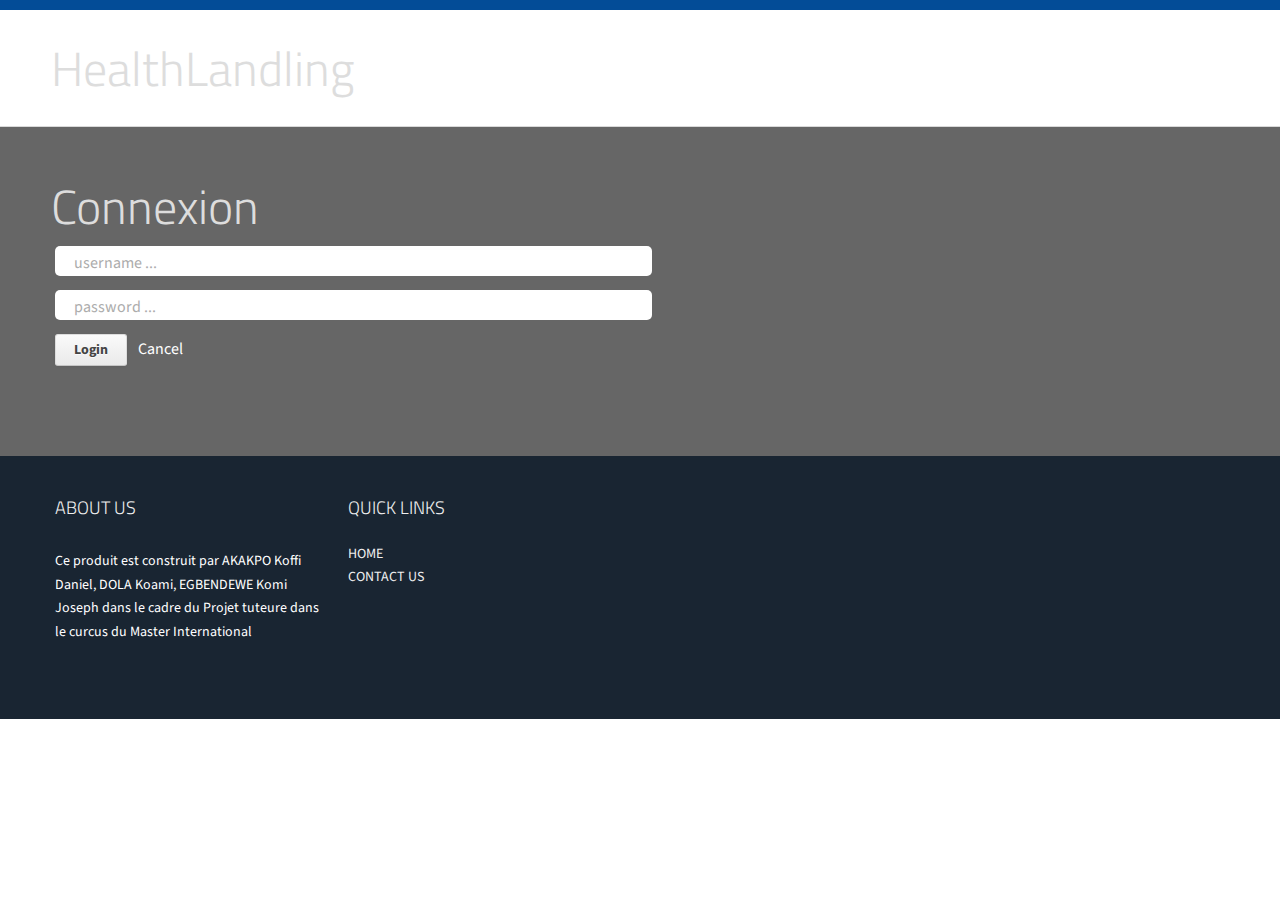
==== login.html @ 7aaaeac0 "First commit of the project web client" ====
<!doctype html>
<html lang="en-US">
<head>
  <meta charset="utf-8">
  <meta http-equiv="Content-Type" content="text/html">
  
  <meta name="author" content="Jake Rocheleau">
  <meta name="viewport" content="width=device-width, initial-scale=1, maximum-scale=1, user-scalable=no">
  <meta content="" name="description">
  <meta name="keywords" content="Mobile, android" />
  <title>Welcome To Healthlandling</title>
  <link rel="shortcut icon" type="image/x-icon" href="favicon.ico">
  <link rel="stylesheet" type="text/css" href="assets/css/owl.carousel.css" media="screen">
  <link href="https://fonts.googleapis.com/css?family=Abel%7CSource+Sans+Pro:400,700%7CTitillium+Web:300,400,600,700" rel="stylesheet">
  <link rel="stylesheet" type="text/css" href="assets/css/global.css" media="screen">
  <link rel="stylesheet" type="text/css" href="assets/css/style.css" media="screen">
  <link rel="stylesheet" type="text/css" href="assets/css/responsive.css" media="screen">
    <!--[if lt IE 9]>
    <link rel="stylesheet" type="text/css" href="assets/css/ie8.css" media="screen">
    <![endif]-->

  <script type="text/javascript" src="js/jquery-1.10.2.min.js"></script>
</head>
<body>
     <!--Page Wrapper Start-->
    <div id="wrapper" class="inner-page">
      <!--Header Section Start-->
      <header id="header" >
        <div class="container clearfix">
          <div class="nav-wrap clearfix">
            <h2  >HealthLandling</h2>
            <a href="index.html" class="menu-btn" href="javascript:void(0)"> <i> </i> <i> </i> <i> </i> </a>

          </div>
        </div>
      </header>
      <!--Header Section End-->

      <!--Content Area Start-->
      <div id="Content" style="background-color:rgba(0,0,0,0.6);">
        <!--import Section End-->

        <!--Cloud Section Start-->
        <section class="cloud-wrap">
          <!--container Section Start-->
          <div class="container clearfix">
            <div id="ghapidata" class="clearfix"></div>
            <div class="view-data-block">
              <div id="w">
                <h1>Connexion</h1>
              
                <input type="text" name="ghusername" id="ghusername" class="fieldtype" placeholder="username ...">
                <input type="password" name="ghuserpassword" id="ghuserpassword" class="fieldtype" placeholder="password ...">
                <a href="#" class="ghsubmitbtn " id="ghsubmitbtn">Login</a>
                <a href="index.html" style="margin-left: 10px; font-size: 16px; color:#fff;" >Cancel</a>
                
               
              </div>
            </div>
          </div>

          <!--container Section End-->
        </section>
      </div>
      <!--Content Area End-->

      <!--Footer Section Start-->
      <footer id="footer">

        <div class="primary-footer ">
          <!--container Section Start-->
          <div class="container clearfix">
            <nav>
              <h4>About Us</h4>
              <p id="aboutus">
                Ce produit est construit par AKAKPO Koffi Daniel, DOLA Koami, EGBENDEWE Komi Joseph
                dans le cadre du Projet tuteure dans le curcus du Master International

              </p>
            </nav>

            <nav>
              <h4>Quick Links</h4>
              <ul class="quick-link">
                <li>
                  <a href="index.html">Home</a>
                </li>

                <li>
                  <a href="javascript:void(0)" data-id="#contact">Contact Us</a>
                </li>
              </ul>
            </nav>

            
            <div class="social-wrap">
              <!-- <h4>Connect with Us</h4>
              <ul class="social-icon clearfix">
                <li>
                  <a href="#" class="icon-social-one" ></a>
                </li>
                <li>
                  <a href="#" class="icon-social-two" ></a>
                </li>
                <li>
                  <a href="#" class="icon-social-three" ></a>
                </li>
                <li>
                  <a href="#" class="icon-social-four" ></a>
                </li>
              </ul> -->
            </div>

          </div>
          <!--container Section End-->
        </div>
        

      </footer>
      <!--Footer Section End-->

    </div>

<script type="text/javascript">

  $(function(){
    $('#ghsubmitbtn').on('click', function(e){
      e.preventDefault();
      $('#ghapidata').html('<div id="loader"><img src="css/loader.gif" alt="loading..."></div>');
      
      var username = $('#ghusername').val();
      //var requri   = 'http://192.168.1.32:9000/v1/users/login';
      var requri   = 'http://localhost:9000/v1/users/login';

      var requestData = {
        credentials:{
          name: $('#ghusername').val(),
          password: $('#ghuserpassword').val()
        }
      };
      requestJSON(requri, requestData, function(json) {
        if(json.message == "Not Found") {
          $('#ghapidata').html("<h2>No User Info Found</h2>");
        }
        
        else {
          // else we have a user and we display their info
          console.log(json);
          var user_id   = json.user_id;
          var token   = json.token;
            
          if(token !== null || token !== undefined){
            persist("token", token); 
            var newuri   = "http://localhost:9000/v1/users/" + token.user_id;
            requestUserJSON(newuri, function(userjson){
                if(json.message == "Not Found") {
                  $('#ghapidata').html("<h2>No User Info Found</h2>");
                }
                console.log(userjson);
                var user = userjson;
                persist("user", user);
                if(user.type === "patient"){
                  location.replace("patients.html");
                } else if(user.type === "medecin"){
                  location.replace("medecins.html");
                }
                
            });
          } else{
            $('#ghapidata').html("<h2>No User Info Found</h2>");
          }
        } // end else statement
      }); // end requestJSON Ajax call
    });
  }); // end click event handler

  function requestUserJSON(url, callback) {

    $.ajaxSetup({
      headers: {
        'Content-Type': "application/json"
        }
    });
    
    $.ajax({
      url: url,
      complete: function(xhr) {
        callback.call(null, xhr.responseJSON);
      }
    });
  };

  function requestJSON(url, reqData, callback) {

    $.ajaxSetup({
      headers: {
        'Content-Type': "application/json"
        }
    });
    
      $.ajax({
        type: "POST",
        url: url,
        data: JSON.stringify(reqData),
        complete: function(xhr) {
          callback.call(null, xhr.responseJSON);
        }
      });
  };

  function persist(key, item) {
    localStorage.setItem(key, item);
  };

  function get(key) {
    return localStorage.getItem(key);
  };
</script>
</body>
</html>
---- assets/css/global.css ----
/*
 Table Of Contents
 1.) Eric Meyer's Reset
 2.) Global Typography
 2.0.1) Font Face
 2.0.2) Global Headings
 2.0.3) Form Elements
 2.0.4) List styles
 2.0.5) General Text Formatting
 2.0.6) Link elements
 2.0.7) Table Elements
 2.0.8) Button Styles
 2.0.9) Sprite Icons

 3.) Site Wide Content
 4.) Header Style
 5.) Footer Style
 ===============================================*/
/*
 1.) Eric Meyer's Reset
 ----------------------------------------*/
/**
 * Eric Meyer's Reset CSS v2.0 (http://meyerweb.com/eric/tools/css/reset/)
 * http://cssreset.com
 */
html, body, div, span, applet, object, iframe, h1, h2, h3, h4, h5, h6, p, blockquote, pre, a, abbr, acronym, address, big, cite, code, del, dfn, em, img, ins, kbd, q, s, samp, small, strike, strong, sub, sup, tt, var, b, u, i, center, dl, dt, dd, ol, ul, li, fieldset, form, label, legend, table, caption, tbody, tfoot, thead, tr, th, td, article, aside, canvas, details, embed, figure, figcaption, footer, header, hgroup, menu, nav, output, ruby, section, summary, time, mark, audio, video {
	margin: 0;
	padding: 0;
	border: 0;
	font-size: 100%;
	font: inherit;
	vertical-align: baseline;
}
/* HTML5 display-role reset for older browsers */
article, aside, details, figcaption, figure, footer, header, hgroup, menu, nav, section {
	display: block;
}
body {
	line-height: 1;
}
ol, ul, li {
	list-style: none;
}
blockquote, q {
	quotes: none;
}
blockquote:before, blockquote:after, q:before, q:after {
	content: '';
	content: none;
}
table {
	border-collapse: collapse;
	border-spacing: 0;
}
/*
 1.) Global Typography
 ----------------------------------------*/
*, :before, :after {
	box-sizing: border-box;
	-moz-box-sizing: border-box;
	-webkit-box-sizing: border-box;
}
html {
	-ms-text-size-adjust: 100%;
	-webkit-text-size-adjust: 100%;
	font-size: 100%;
}
body {
	font-size: 62.5%;
	font-family: 'Source Sans Pro', sans-serif;
	line-height: 1;
	font-weight: 400;
	color: #fff;
}
html {
	font-size: 10px;
}
/*
 2.0.1) Font Face
 -----------------------------*/
@font-face {
	font-family: 'abelregular';
	src: url('abel-regular-webfont.woff2') format('woff2'), url('abel-regular-webfont.woff') format('woff');
	font-weight: normal;
	font-style: normal;
}
@font-face {
	font-family: 'source_sans_probold';
	src: url('source-sans-pro.bold-webfont.woff2') format('woff2'), url('source-sans-pro.bold-webfont.woff') format('woff');
	font-weight: normal;
	font-style: normal;
}
@font-face {
	font-family: 'source_sans_proregular';
	src: url('source-sans-pro.regular-webfont.woff2') format('woff2'), url('source-sans-pro.regular-webfont.woff') format('woff');
	font-weight: normal;
	font-style: normal;
}
@font-face {
	font-family: 'titillium_webbold';
	src: url('titillium-web.bold-webfont.woff2') format('woff2'), url('titillium-web.bold-webfont.woff') format('woff');
	font-weight: normal;
	font-style: normal;
}
@font-face {
	font-family: 'titillium_weblight';
	src: url('titillium-web.light-webfont.woff2') format('woff2'), url('titillium-web.light-webfont.woff') format('woff');
	font-weight: normal;
	font-style: normal;
}
@font-face {
	font-family: 'titillium_websemibold';
	src: url('titillium-web.semibold-webfont.woff2') format('woff2'), url('titillium-web.semibold-webfont.woff') format('woff');
	font-weight: normal;
	font-style: normal;
}

/*
 2.0.2) Global Headings
 -----------------------------*/
h1, h2, h3, h4, h5, h6 {
	font-weight: normal;
	color: #161e21;
}
h1 {
	font-size: 4.8rem;
	color: #ddd;
	line-height: 1.23;
	margin-bottom: 10px;
	font-family: 'Titillium Web', sans-serif;
	font-weight: 300;
	margin-left: -4px;
}
h2 {
	font-size: 4.8rem;
	color: #ddd;
	line-height: 1.23;
	margin-bottom: 10px;
	font-family: 'Titillium Web', sans-serif;
	font-weight: 300;
	margin-left: -4px;
}
h3 {
	font-size: 2.4rem;
	color:#ddd;
	font-family: 'Titillium Web', sans-serif;
	font-weight: 700;
}
h4 {
	font-size: 1.8rem;
	font-family: 'Titillium Web', sans-serif;
	font-weight: 700;
	color:#ddd;
	line-height: 1.6;
}
h5 {

}
h6 {

}
img {
	height: auto;
	max-width: 100%;
	width: auto;
}
::-webkit-input-placeholder {
	color: #acacac;
	opacity: 1;
	font-size: 1.6rem;
	font-family: 'Source Sans Pro', sans-serif;
}
:-moz-placeholder {/* Firefox 18- */
	color: #acacac;
	opacity: 1;
	font-size: 1.6rem;
	font-family: 'Source Sans Pro', sans-serif;
}
::-moz-placeholder {/* Firefox 19+ */
	color: #acacac;
	opacity: 1;
	font-size: 1.6rem;
	font-family: 'Source Sans Pro', sans-serif;
}
:-ms-input-placeholder {
	color: #acacac;
	opacity: 1;
	font-size: 1.6rem;
	font-family: 'Source Sans Pro', sans-serif;
}

/*
 2.0.3) Form Elements
 -----------------------------*/
select, textarea {
	margin: 0;
	padding: 0;
	font-size: 100%;
	color: inherit;
	background: #fff;
	border: 1px solid #ccc;
}
input {
	line-height: normal;
}
input[type="text"], input[type="email"], input[type="password"], input[type="radio"] select {
	font-size: 1.6rem;
	color: #acacac;
	border: none;
	padding: 16px 10px 12px 19px;
	width: 100%;
	font-weight: 400;
	height: 30px;
	font-family: 'Source Sans Pro', sans-serif;
	margin-bottom: 14px;
	border-radius:5px;
}
textarea{
	width: 668px;
	height: 202px;
	padding: 17px;
	color:#acacac;
	font-family: 'Source Sans Pro', sans-serif;
	font-size: 1.6rem;
	border:none;
	resize: none;
	
}
select {
	padding-bottom: 10px;
}
input:focus, select:focus, textarea:focus, button:focus {
	outline: 0;
}
input[type="checkbox"], input[type="radio"] {
	padding: 0;
	border: none;
}
button, input[type="button"], input[type="reset"], input[type="submit"], input[type="file"] {
	-webkit-appearance: none;
	cursor: pointer;
	line-height: normal;
	overflow: visible;
	border: none;
	box-shadow:none;
}
button[disabled], input[disabled] {
	cursor: default;
	color: #999;
	border-color: #ccc;
}
button::-moz-focus-inner, input::-moz-focus-inner {
	padding: 0;
	border: 0;
}
/*
 2.0.4) List Styles
 ---------------------------------*/
ul, ol, dl {
	font-size: 100%;
	line-height: 1.5;
}
li, dt {
	line-height: 1.5em;
}
dl {
	margin: 0 0 1em 0;
}
dd {
	margin: 0 0 1em 0.8em;
}
ul {
	list-style-type: disc;
	margin: 0 0 0 0;
}
ol {
	list-style-type: decimal;
	margin: 0 0 1em 0;
}
ul ul, ol ul {
	list-style-type: circle;
	margin-top: 0;
}
ol ol {
	list-style-type: lower-latin;
	margin-top: 0;
}
address{
	font-size: 1.6rem;
	color:#363636;
	line-height: 1.5;
	margin-bottom: 20px;
}
/*
 2.0.5) General Text Formatting
 -----------------------------------*/
p {
	line-height: 1.7;
	margin-bottom: 30px;
	font-size: 1.8rem;
	color:#fff;
}
blockquote, cite, q, var, dfn {
	font-style: italic;
}
blockquote {
	background: transparent;
	color: #666666;
}
pre, code, kbd, tt, samp, var {
	font-size: 100%;
}
pre {
	font-size: 100%;
	line-height: 1.5;
	margin: 0 0 1.5em 0;
	white-space: pre;
	white-space: pre-wrap;
	word-wrap: break-word;
}
pre, code {
	color: #880000;
}
kbd, samp, var {
	color: #666666;
	font-weight: bold;
}
acronym, abbr {
	border-bottom: 1px #aaa dotted;
	font-variant: small-caps;
	cursor: help;
}
sub, sup {
	font-size: 75%;
	line-height: 0;
	position: relative;
	vertical-align: baseline;
}
sup {
	top: -0.5em;
}
sub {
	bottom: -0.25em;
}
/*
 2.0.6) Link style
 -------------------------*/
a {
	text-decoration: none;
}
a:hover, a:focus {
	text-decoration: none;
	outline: none;
}
a:active {
	outline: none;
}
/* 2.0.7) Button Styles
 -------------------------*/
.btn {
	font-size: 1.6rem;
	color: #fffefe;
	font-weight: 700;
	padding: 14px 0px;
	display: block;
	background: #52b038;
	border-radius: 5px;
	height: 39px;
	min-width: 99px;
	text-align: center;
	-webkit-transition: 0.3s ease;
	-moz-transition: 0.3s ease ;
	-ms-transition: 0.3s ease ;
	-o-transition: 0.3s ease ;
	transition: 0.3s ease ;
}
.btn.active,.btn:hover {
	background: #fffefe;
	color: #52b038;
}
.white-btn {
	background: transparent;
	border: 1px solid #fff;
	-webkit-transition: 0.3s ease;
	-moz-transition: 0.3s ease ;
	-ms-transition: 0.3s ease ;
	-o-transition: 0.3s ease ;
	transition: 0.3s ease ;
}

.blue-btn {
	background: transparent;
	border: 1px solid #ddd;
	-webkit-transition: 0.3s ease;
	-moz-transition: 0.3s ease ;
	-ms-transition: 0.3s ease ;
	-o-transition: 0.3s ease ;
	transition: 0.3s ease ;
}

.white-btn:hover,.white-btn.active{
	background: #fff;
	color: #707070;
}
/*
 2.0.8) Sprite Icons
 -------------------------*/
.owl-prev:after,.owl-next:after,.check,.icon-one,.icon-two,.icon-three,.round-icon,.locator,.tel-icon,.mail-box,.icon-social-one,.icon-social-two,.icon-social-three,.icon-social-four,.round-icon-02{
	background-image: url(../images/sprite.png);
	background-position: 0px 0px;
	background-repeat: no-repeat;
	display: inline-block;
	height: 11px;
	width: 8px;
	border: none;
}
/* Containers
 ----------------------------------------------------------------------------------------------------*/
.container {
	margin-left: auto;
	margin-right: auto;
	max-width: 1170px;
	width: 100%;
}

/* `Clear Floated Elements
 ----------------------------------------------------------------------------------------------------*/

/* http://sonspring.com/journal/clearing-floats */

.clear {
	clear: both;
	display: block;
	overflow: hidden;
	visibility: hidden;
	width: 0;
	height: 0;
}
/* http://www.yuiblog.com/blog/2010/09/27/clearfix-reloaded-overflowhidden-demystified */
.clearfix:before, .clearfix:after {
	content: '\0020';
	display: block;
	overflow: hidden;
	visibility: hidden;
	width: 0;
	height: 0;
}
.clearfix:after {
	clear: both;
}
/*
 The following zoom:1 rule is specifically for IE6 + IE7.
 Move to separate stylesheet if invalid CSS is a problem.
 */
/*
 3.) Site Wide Content
 ------------------------------*/
.relative {
	position: relative;
}
.text-center {
	text-align: center;
}
.dis-blk {
	display: block;
}
.divider{
	width: 100px;
	display: block;
	background: #fff;
	height: 2px;
}


/*
 4.) Header Styles
 ------------------------------*/
#header {
	padding: 39px 0px;
	position: absolute;
	top: 0;
	left: 0;
	right: 0;
	width: 100%;
	z-index: 999;
}
.nav-wrap {
	float: left;
}
.btn-wrap {
	float: right;
}
.logo {
	float: left;
}
.navigation {
	float: right;
	margin: 36px 0 10px 31px;
}
.navigation li {
	float: left;
	margin-right: 25px;
}
.navigation li a {
	font-size: 1.6rem;
	color: #fff;
	font-weight: 700;
}
.btn-wrap ul li {
	float: left;
	margin-left: 19px;
}
.btn-wrap {
	margin: 20px 0;
}
.menu-btn{
	display: none;	
}
/*
 5.) Footer Styles
 ------------------------------*/
.primary-footer{
	padding: 38px 0 44px;
	background: #192532;
}
.primary-footer h4{
	font-weight: 300;
	text-transform:uppercase;
	margin-bottom: 27px;
	color:#eeeeee;
}
.primary-footer  li a{
	font-size: 1.4rem;
	color: #eeeeee;	
}
.primary-footer li{
	margin-bottom: 12px;
}
.primary-footer li span{
	font-weight: 700;
}
.primary-footer nav{
	width:25%;
}
.primary-footer  li a span{
	font-weight: 700;
}
.secondary-footer span{
	font-size: 1.4rem;
	color: #eee;
	font-weight: 700;
}
.primary-footer nav{
	float:left;
}
.primary-footer .contact-head{
	margin-bottom: 22px;
}
.primary-footer address{
	line-height: 1.65;
	margin-bottom: 7px;
}
.primary-footer address{
	font-size: 1.4rem;
	color:#eee;
}
.primary-footer .tel-num,.primary-footer  .email{
	font-size: 1.4rem;
	color:#eee;
	margin-bottom: 9px;
}
.primary-footer .quick-link li a{
	text-transform:uppercase;
}
.icon-social-one{
	background-position: 0 -82px;
	width: 40px;
	height: 40px;
}
.icon-social-two{
	background-position: -51px -84px;
	width: 40px;
	height: 40px;
}
.icon-social-three{
	background-position: -101px -86px;
	width: 40px;
	height: 40px;
}
.icon-social-four{
	background-position: -150px -87px;
	width: 40px;
	height: 40px;
}
.social-wrap{
	float:right;
	width: 25%;
}

.partner-wrap{
	float:right;
	width: 25%;
}
.primary-footer .social-wrap h4{
	margin-bottom: 20px;
}
.social-icon li{
	float:left;
	margin-right: 10px;
}
.secondary-footer{
	padding: 17px 0;
	background: #000000;
}

div#partnerssect ul.partners li{
	display : inline;
	margin: 10px;
}

div#partnerssect {
	padding: 20px;
	margin: 0 auto;
	text-align: center;
}

div#partnerssect h2{
	color: #2aa5dd;
	font-size: 28px;
	font-weight: 500;
}
---- assets/css/style.css ----
/*
 Table Of Contents

 1.) Homepage
 2.) Innerpage

 ===============================================*/

/*
 1.) Homepage
 ----------------------------------------*/

/*========banner css========*/
.banner{
	position: relative;
	background: url(../images/banner-img.jpg) no-repeat;
	-webkit-background-size: cover;
	background-size: cover;
	background-position: center top;
	height: 100vh;
	/*height: 751px;*/
}
.banner-info {
	padding: 350px 0 162px;
	max-width: 464px;
}
.banner-info h1{
	font-weight: 600;
	text-shadow:2px 2px 5px rgba(0,0,0,0.4);
}
.banner-info i{
	margin-bottom: 33px;
}
.banner-info .btn{
	max-width: 161px;
	height: 49px;
	padding: 16px 0px;
	font-size: 1.8rem;
}
.down-arrow{
	position: absolute;
	bottom: 10px;
	left: 0;
	right: 0;
	width: 40px;
	margin: 0 auto;
}

/* input field */
.fieldtype {
  display: block;
  padding: 5px 8px;
  font-size: 1.4em;
  color: #666;
  width: 550px;
  margin-bottom: 15px;
}

.ghsubmitbtn {
  display: inline-block;
  padding: 8px 18px;
  font-size: 14px;
  font-weight: bold;
  color: #444;
  text-decoration: none;
  text-shadow: 0 1px 0 rgba(255,255,255,0.8);
  background-color: #eaeaea;
  background-image: -webkit-linear-gradient(#fafafa, #eaeaea);
  background-image: -moz-linear-gradient(#fafafa, #eaeaea);
  background-image: -ms-linear-gradient(top, #fafafa, #eaeaea);
  background-image: -o-linear-gradient(top, #fafafa, #eaeaea);
  background-image: linear-gradient(#fafafa, #eaeaea);
  border-radius: 3px;
  border: 1px solid #ddd;
  border-bottom-color: #c5c5c5;
  -webkit-box-shadow: 0 1px 3px rgba(0,0,0,0.05);
  -moz-box-shadow: 0 1px 3px rgba(0,0,0,0.05);
  box-shadow: 0 1px 3px rgba(0,0,0,0.05);
}

.ghsubmitbtn:hover {
  background-color: #dadada;
  background-image: -webkit-linear-gradient(#eaeaea, #dadada);
  background-image: -moz-linear-gradient(#eaeaea, #dadada);
  background-image: -ms-linear-gradient(top, #eaeaea, #dadada);
  background-image: -o-linear-gradient(top, #eaeaea, #dadada);
  background-image: linear-gradient(#eaeaea, #dadada);
  border-color: #ccc #ccc #b5b5b5;
}

.ghsubmitbtn:active {
  background-color:#dadada;
  background-image: none;
  border-color: #b5b5b5;
  -webkit-box-shadow: inset 0 3px 5px rgba(0,0,0,0.25);
  -moz-box-shadow: inset 0 3px 5px rgba(0,0,0,0.25);
  box-shadow: inset 0 3px 5px rgba(0,0,0,0.25);
}

/*========solution-section css========*/
.h2{
	color: #707070;
	margin-bottom: 8px;
}
.solution-section{
	padding: 40px 0 11px;
}
.solution-section  p{
	color: #363636;
	margin-bottom: 82px;
}
.solution-section .divider{
	background: #2aa5dd;
	margin: 0 auto 31px;
}
.owl-nav{
	position: absolute;
	left: 0;
	right: 0;
	width: 100%;
	top:36%;
	-webkit-transform: translateY(-50%);
	-moz-transform: translateY(-50%);
	-ms-transform: translateY(-50%);
	-o-transform: translateY(-50%);
	transform: translateY(-50%);
}
.owl-dots{
	width: 88px;
    margin: 38px auto;
    z-index: 9;
    position: relative;
}
.owl-dot{
	height: 10px;
	width: 10px;
	background: #e1e1e1;
	border-radius:50%;
	margin-right: 15px;
	display: inline-block;
}
.owl-dot:last-child{
	margin-right: 0;
}
.owl-dot.active{
	background: #09a3ed;
}
.owl-prev,.owl-next{
	height: 40px;
	width: 40px;
	background: #eeeeee;
	border-radius:50%;
	position: absolute;
	top: 38%;
    left: -70px;
    font-size: 0;
}
.owl-next{
	left: auto;
	right: -70px;
}
.owl-prev:after,.owl-next:after{
	position: absolute;
	left:0;
	right: 0;
	text-align:center;
	margin:0 auto;
	content: '';
	-webkit-transform: translateY(-50%);
	-moz-transform: translateY(-50%);
	-ms-transform: translateY(-50%);
	-o-transform: translateY(-50%);
	transform: translateY(-50%);
	top:50%;
}
.owl-next:after{
	background-position: -21px 0;
}
figcaption{
	font-size: 2.4rem;
	color: #fff;
	position: absolute;
	top: 90%;
	left: 5px;
	right: 0;
	text-align: left;
	font-family: 'Titillium Web', sans-serif;
	font-weight: 700;
	-webkit-transform: translateY(-50%);
	-moz-transform: translateY(-50%);
	-ms-transform: translateY(-50%);
	-o-transform: translateY(-50%);
	transform: translateY(-50%);
}
.hover-block{
	position: absolute;
    top: 0;
    left: 0;
    right: 0;
    height: 100%;
    width: 100%;
    background: rgba(9,163,237,0.72);
    padding: 57px 28px;
    display: none;
    -webkit-transition: 0.5s ease;
    -moz-transition: 0.5s ease;
    -ms-transition: 0.5s ease;
    -o-transition: 0.5s ease;
    transition: 0.5s ease;
}
.hover-block h3{
	margin-bottom: 25px;
}
.hover-block p{
	line-height: 1.35;
	color: #fff;
}
.solution-section .hover-block-wrap:hover .hover-block{
	display: block;
}
.solution-section .hover-block-wrap:hover figcaption{
	display: none;
}
/*========how-it-works-wrap css========*/
.how-it-works-wrap{
	 padding: 38px 0 15px;
	 position: relative;
	 background: url(../images/how-it-work-bg.jpg) no-repeat;
	 -webkit-background-size: cover;
	 background-size: cover;
	 background-position: center top;
}
.activity-list{
	float: left;
}
.phone-wrap{
	position: relative;
}
.activity-list li figure{
	float: left;
}
.activity-list li{
	margin-bottom: 24px;
}
.activity-list li:last-child{
	margin-bottom: 0;
}
.activity-list li:nth-child(2){
	margin-bottom: 13px;
}
.activity-list li:nth-child(2) figure{
	margin-top: 11px;
}
.activity-list li:nth-child(3) figure{
	margin-top: 6px;
}
.activity-list li .activity-info{
	float: left;
	margin: 13px 29px;
}
.activity-info h3{
	color: #2aa5dd;
	text-transform:uppercase;
	margin-bottom: 15px;
}
.activity-info p{
	color: #363636;
}
.how-it-works-wrap .divider{
	background: #2aa5dd;
}
.activity-list{
	margin: 50px 0 0;
}
.phone-wrap img{
	position: absolute;
    top: -37px;
    right: 0;
    z-index:9;
}
.down-arrow-two{
	position: absolute;
    bottom: -23px;
    margin: 0 auto;
    left: 0;
    right: 0;
    z-index: 9;
}
  
/*========making-forms-wrap css========*/
.making-forms-wrap{
	padding:  102px 0 79px;
	position: relative;
	background: #09a3ed;
}
.making-forms-wrap .down-arrow-two{
	bottom: -23px;
}
.making-form-img{
	float:left;
	margin: 47px 0;
}
.making-form-img figure{
	margin-left: -108px;
}
.making-form-info{
	float:right;
	width: 40.3%;
}
.making-form-info .divider{
	margin-bottom: 14px;
}
.making-form-info li a{
	font-size: 1.8rem;
	color: #fff;
}
.making-form-info li {
	margin-bottom: 19px;
}
.making-form-info p{
	margin-bottom: 13px;
}
.making-form-info ul{
	padding-left: 8px;
	margin-bottom: 36px;
}
.check{
	background-position: -37px 0px;
	width: 15px;
	height: 14px;
	margin-right: 13px;
}
/*========Mobile Data Collection css========*/
.icon-one{
	background-position: -64px -2px;
	width: 32px;
	height: 33px;
}
.mobile-data-wrap{
	padding: 132px 0 97px;
	position: relative;
	background: #eeeeee;
}
.mobile-data-wrap .phone-wrap img {
    position: absolute;
    top: -156px;
    right: 58px;
}
.mobile-data-wrap .activity-list{
	margin: 32px 0 0;
}
.mobile-data-wrap .activity-list li .activity-info{
	margin: 0 16px;
}
.mobile-data-wrap .activity-info p{
	margin-bottom: 29px;
}
.mobile-data-wrap  .activity-list li:nth-child(2) figure{
	margin-top: 2px;
	margin-right: 3px;
}
.mobile-data-wrap  .activity-list li:nth-child(3) figure{
	margin-top: 2px;
	margin-right: 3px;
}
.icon-two{
	background-position: -106px -3px;
	width: 28px;
	height: 24px;
}
.icon-three{
	background-position: -148px -3px;
	width: 27px;
	height: 30px;
}
.mobile-data-wrap .activity-list li{
	margin-bottom: 0;
}
/*========use-data-wrap css========*/
.use-data-wrap{
	padding: 79px 0 114px;
	position: relative;
}
.use-data-wrap .down-arrow-two{
	bottom: -23px;
}
.use-data-wrap .divider{
	background: #2aa5dd;
	margin: 0 auto 15px;
}
.use-data-wrap p{
	color: #363636;
	margin-bottom: 35px;
}
.logo-info-wrap .logo-wrap{
	display: inline-block;
	height: 143px;
	width: 143px;
	border-radius:50%;
	text-align:center;
	background: #f1f1f1;
	position: relative;
}
.logo-info-wrap{
	padding: 0 98px 66px;
}
.logo-info-wrap .logo-wrap:nth-of-type(2){
	height: 194px;
	width: 194px;
	border-radius:50%;
	border: 5px solid #e1e1e1;
	margin: 0 245px;
	position:relative;
	top:23px;
	background: #fff;
}
.logo-info-wrap a{
	position: absolute;
	left:0;
	right: 0;
	top:50%;
	-webkit-transform: translateY(-50%);
	-moz-transform: translateY(-50%);
	-ms-transform: translateY(-50%);
	-o-transform: translateY(-50%);
	transform: translateY(-50%);
}
.logo-info-wrap{
	position: relative;
}
.logo-info-wrap:after{
	height: 10px;
	width:694px;
	background: url(../images/border-dotted.png) repeat-x;
	content: '';
	display: block;
	position: absolute;
    z-index: -1;
    top: 117px;
    left: 0;
    right: 0;
    margin: 0 auto;
}
/*========learn-more-wrap css========*/
.video-wrap{
	float:left;
	border: 15px solid #fff;
}
.learn-more-wrap{
	padding: 55px 0 54px;
	background: url(../images/learn-bg.jpg);
	-webkit-background-size: cover;
	background-size: cover;
	background-position: center top;
}
.video-info{
	float:right;
	width: 38.5%;
	padding: 75px 0;
}
.video-info .divider{
	background: #2aa5dd;
	margin-bottom: 18px;
}
.video-info p{
	color: #363636;
	margin-bottom: 36px;
}
.video-info p a{
	text-decoration: underline;
	color: #363636;
}
.video-info .btn{
	max-width:161px;
	height: 51px;
	padding: 18px 0px;
}

/*========learn-more-wrap css========*/
.specifications-wrap{
	padding: 49px 0 31px;
	background: #09a3ed;
}
.specifications-wrap .divider{
	margin: 0 auto;
}
.specification-block-one{
	float:left;
	width:33.33%;
	text-align:right;
	padding: 81px 47px 0;
}
.specification-block-one ul li a{
	font-size: 1.6rem;
	color:#fff;	
	line-height: 1.1;
}
.specification-block-one h3{
	margin-bottom: 12px;
}
.specification-block-one ul li{
	margin-bottom: 11px;
}
.round-icon{
	background-position: -185px -2px;
	width: 16px;
	height: 16px;
	margin-right: 7px;
    display: inline-block;
}
.specification-list-wrap{
	margin: 0 0 61px;	
	 position: relative;
}
.specification-block-one ul li:nth-child(4),.specification-block-one ul li:nth-child(5){
	margin-bottom: 9px;
}
.specification-block-one ul li:last-child a{
	line-height: 1.7;
}
.import-export-wrap h3{
	margin-bottom: 16px;
}
.import-export-wrap{
	margin-bottom: 76px;
}
.import-export-wrap ul li:last-child a{
	line-height: 1.45;
}
.data-wrap{
	text-align: left;
}
.data-wrap .specification-list-wrap{
	 margin: 0 0 33px;
	
}
.data-wrap .offline-online-wrap li a{
	line-height: 1.75;
}
.data-wrap .offline-online-wrap li a span{
	margin-left: 27px;
	display: block;
}
.data-wrap .offline-online-wrap{
	margin-bottom: 32px;
}
.data-wrap .offline-online-wrap li{
	margin-bottom: 4px;
}
.offline-online-wrap h3 {
	margin-bottom: 8px;
}
.phone-specification{
	text-align:center;
	padding: 53px 0;
}
.spec-img-one{
	position: absolute;
    right: -81px;
    top: -15px;
}
.spec-img-one:after{
	height: 215px;
    width: 1px;
    background: url(../images/vertical-border.png) repeat-y;
    display: block;
    content: '';
    position: absolute;
    left: 29px;
    top: 57px;	
}
.import-export-wrap .spec-img-one:after, .offline-online-wrap .spec-img-one:after{
	height: 109px;
}
.last-spec-img:after{
 	display: none;
 }
.data-wrap .spec-img-one{
	right: auto;
	left:-81px;
}
.spec-six-img{
	top: -1px;
}
/*========contact-us-wrap css========*/
.contact-us-wrap .divider{
	background: #2aa5dd;
	margin: 0 auto;
}
.form-specification{
	margin-bottom: 20px;
}
.contact-us-wrap {
	padding: 59px 0 7px;
	background: url(../images/map.jpg) no-repeat;
	background-position: center top;
	-webkit-background-size: cover;
	background-size: cover;
}
.contact-us-wrap .h2{
	margin-bottom: 9px;
}
.contact-info{
	padding: 0 30px;
}
.contact-info-wrap{
	padding: 0 30px;
}
.contact-info-wrap form{
	width: 60.2%;
	float:left;
	padding: 54px 0;
}
.contact-info{
	width: 33%;
	float:right;
	text-align:left;
	padding: 59px 30px;
}
.submit-btn{
	text-align: right;
}
.submit-btn a.btn{
	display: inline-block;
	margin: 8px 0;
	padding: 14px 0px;
	min-width: 250px;
	height: 52px;
}
address span,.email-wrap  span{
	font-weight: 700;
	display: block;
}
.tel-num,.email-wrap a,.email-wrap{
	font-size: 1.6rem;
	color: #363636;
}
.tel-num{
	margin-bottom: 36px;
    display: block;
    position: relative;
}
.email-wrap{
	position: relative;
}
.email-wrap span{
	margin-bottom: 7px;
}
address{
	position: relative;
}
.locator{
	background-position: 0px -36px;
	width: 22px;
	height: 32px;
	position: absolute;
    left: -36px;
    top: 3px;
}
.tel-icon{
	background-position: -39px -40px;
    width: 28px;
    height: 28px;
    position: absolute;
    left: -35px;
    top: -6px;
}
.mail-box{
	background-position: -84px -45px;
	width: 29px;
	height: 23px;
	position: absolute;
    left: -37px;
    top: 2px;
}


/*
 2.) Inner page
 ----------------------------------------*/
.inner-page #header{
	position: static;
	border-bottom: 1px solid #d9d9d9;
	border-top: 10px solid #034c97;
	padding: 29px 0 18px;
}
.inner-page  .btn{
	border:1px solid transparent;
}
.inner-page .btn:hover,.inner-page  .btn:focus,.inner-page .btn.active{
	border-color : #52b038;
}
.inner-page .navigation li a{
	color:#707070;
}
.inner-page .white-btn{
	border:1px solid #707070;
	color:#707070;
}
.inner-page .white-btn:hover,.inner-page .white-btn.active,.inner-page .white-btn:focus{
	background: #707070;
	color: #fff;
	border-color:transparent;
}
.inner-specific-wrap{
	padding: 65px 0 0;
}
.inner-specific-wrap  .h2{
	margin-bottom: 14px;
}
.inner-data-wrap{
	padding: 50px 0 0;
}
.head-title{
	text-align:center;
}
.phone-img{
	float: left;
	width:47%;
	padding: 12px 0 0 51px;
}
.inner-data-wrap .view-data-block {
	float: left;
	width:53%;
}
.view-data-block{
	float: left;
}
.inner-data-wrap .view-data-block .specification-block-one{
	width:68%;
	padding:40px 20px 0 24%;
}
.view-data-block .specification-block-one h3{
	color:#2aa7df;
	font-size: 2.4rem;
	text-transform: uppercase;
	margin-bottom: 30px;
}
.view-data-block .specification-block-one a{
	color:#5e5e5e;
	font-size: 1.8rem;
	position: relative;
	padding: 0 0 0 23px;
	display: block;
}
.view-data-block .specification-block-one a i{
	position: absolute;
	left:0;
	top:2px;
}
.view-data-block .specification-block-one li:first-child a {
	padding: 0;
}
.view-data-block .specification-block-one li{
	padding-bottom: 17px;
	margin-bottom: 13px !important;
	border-bottom: 1px solid #cccccc;
}
.view-data-block .specification-block-one li:last-child{
	padding-bottom: 14px;
}
.view-data-block .specification-block-one li:last-child a{
	line-height: 1.3;
}
.round-icon-02{
	background-position: -206px -4px;
	width: 18px;
	height: 18px;
	margin-right: 7px;
    display: inline-block;
    vertical-align: middle;
}
.inner-specific-wrap .divider{
	background: #09a3ed;
	display: inline-block;
}


/*======== Import-Section css========*/

.import-section{
	padding: 72px 0 72px;
	background: url('../images/import-bg.png') no-repeat;
	-webkit-background-size: cover;
	background-size: cover;
	background-position: center top;
}
.import-section h3{
	color:#2aa7df;
	text-transform: uppercase;
	margin: 0 0 25px;
}
.import-section p{
	font-size: 1.8rem;
	color:#5e5e5e;
	max-width:880px;
	width:100%;
	margin: 0 auto 30px;
}
.import-section .imp-text{
	max-width:780px;
	margin: 0 auto 53px;
}

/*======== Cloud-wrap css========*/


.cloud-wrap{
	padding: 50px 0 90px;
}
.cloud-fig{
	float: left;
	width:49%;
}
.cloud-fig figure{
	 margin-left: 15px;
}
.cloud-wrap .view-data-block{
	float: left;
	width:51%;
}
.cloud-wrap .specification-block-one{
	padding: 83px 0 20px 21%;
	width: 100%;
}
.cloud-wrap .specification-block-one li:last-child i{
	top:7px;
}
.cloud-wrap  .view-data-block .specification-block-one li{
	margin-bottom: 11px !important;
}
.cloud-wrap  .view-data-block .specification-block-one li:last-child a{
	line-height: 1.65;
    letter-spacing: -0.2px;
}
.cloud-wrap  .view-data-block .specification-block-one li a{
	padding: 0 0 0 39px;
}


/*======== forms-section css========*/

.forms-section{
	padding: 69px 0 81px;
	background: url('../images/forms-section-bg.png') no-repeat;
	-webkit-background-size: cover;
	background-size: cover;
	background-position: center top;
}
.forms-section .specification-list-wrap h3{
	text-transform: uppercase;
	margin-bottom: 28px;
	color:#ffffff;
}
.forms-section .specification-block-one{
	width:100%;
	padding: 42px 10px 42px 0;
}
.forms-section .view-data-block{
	width:44.5%;

}
.forms-section .specification-block-one a{
	font-size: 1.8rem;
	line-height: 1.5;
	color:#ffffff;
	line-height: 1.5 !important;
}
.forms-section .specification-block-one li{
	margin-bottom: 12px !important;
    padding-bottom: 11.5px;
}
.forms-section .specification-block-one li:last-child{
	padding-bottom: 8px;
}
.form-img{
	float: left;
	width:51%;
	margin: 0 0 0 50px;
}
.forms-section .specification-block-one li:last-child i{
	top:8px;
}
.forms-section .view-data-block .specification-block-one a{
	padding: 0 0 0 30px;
}
.forms-section .view-data-block .specification-block-one a i{
	top: 4px;
}
/*======== Network-wrap css========*/

.network-wrap{
	padding: 108px 0 70px;
}
.network-fig{
	float: left;
    padding: 0 0 0 70px;
    width: 48%;
}
.network-fig figure{
	margin: 0 0 31px 0;
}
.network-wrap .view-data-block{
	width:52%;
}
.network-wrap .specification-block-one{
	width:100%;
	padding: 73px 0px 20px 22.5% ;
}
.network-wrap .specification-block-one li:first-child a{
	padding: 0 0 0 23px;
}
.network-wrap .specification-block-one li:last-child i{
	top:4px;
}

/*======== Android Setion css========*/

.android-wrap{
	background: #eeeeee;
	padding: 49px 0 17px;
}
.android-cont{
	float: left;
    padding: 80px 20px 20px 2px;
    width: 43%;
}
.android-cont p{ 
	color:#333333;
	margin: 0 0 54px 0;
}
.android-cont h3{
	color:#333333;
	line-height:1.4;
	margin: 0 0 43px;
}
.android-fig{
	float: right;
	width: 49%;
	padding: 16px 0;
}
.android-wrap .btn-wrap{
	float: left;
}
.android-wrap .btn-wrap li:first-child{
	margin-left: 0;
}
.android-wrap .btn{
	min-width: 160px;
	font-size: 1.8rem;
	height: 48px;
	padding: 18px 0 14px;
}
.android-wrap .btn.google-play-btn{
	padding: 0;
	background: transparent;
}
.android-wrap .btn.google-play-btn:hover{
	border-color: transparent;
}
.android-wrap .btn-wrap ul li{
	margin-left: 24px;
}

#aboutus{
	font-size: 1.4rem;
	padding-right: 20px;
}

.hover-block-wrap figure img{
	width: 360px;
	height: 222px;
}

div#successmsg{
	margin: 0 auto;
	text-align: center;
	width: 200px;
	font-size: 16px;
	text-shadow:2px 2px 5px rgba(0,0,0,0.4);
	font-weight: 200;
	color: white;
}

.displayno{
	display: none;
}

.displayyes{
	display: block;
}

div#partnerssect .divider{
	background: #2aa5dd;
	margin: 0 auto 31px;
}

.video-wrap-demo {
	float:left;
	border: 15px solid #fff;
	margin: 10px;
}

.video-wrap-demo h4 {
	color: #2aa5dd;
	margin-left: 5px;
}

.demo-section {
	text-align: center;
	margin: 0 auto;
}

.activity-wrap-demo{
	width: 100%;
	margin: 0 auto;
	text-align: center;
	padding: 20px;

}

.demo-section h2 {
	color: #2aa5dd;
}

.demo-section .divider{
	background: #2aa5dd;
	margin: 0 auto 31px;
}
---- assets/css/responsive.css ----
/*
 Table Of Contents
 1.) Media Query for Handheld Devices
 2.) Media Query for Tablet
 3.) Media Query for mobile
 
 ===============================================*/
/*
 1.) Media Query for Handheld Devices
 ===============================*/
@media only screen and (min-width: 768px) and (max-width: 1330px){
	.owl-prev, .owl-next{
		left:0;
	}
	.owl-next{
		left:auto;
		right: 0;
	}
	.owl-nav{
		 bottom: 24px;
    	margin: 0 auto;
    	max-width: 310px;
    	top: auto;
	}
}

@media only screen and (min-width: 768px) and (max-width: 1250px) {
	#header,.banner-info,.how-it-works-wrap,.making-forms-wrap,.logo-info-wrap,
	.specification-block-one,.primary-footer,.solution-section p{
		padding-left: 15px;
		padding-right: 15px;
	}
	.activity-list li .activity-info{
		width: 488px;
	}
	.activity-list li .activity-info p span,.solution-section p span{
		display: inline;
	}
	.phone-wrap img{
		top: 1px;
	}
	.hover-block h3{
		font-size: 2.3rem;
		margin-bottom: 17px;
	}
	.hover-block {
		padding: 24px 17px;
	}
	.making-form-img figure{
		margin-left: 0;
	}
	.making-form-img {
    	width: 57%;
	}
	.video-wrap{
		width: 57%;
	}
	.specification-block-one:nth-of-type(1){
		padding-right: 34px;
	}
	.specification-block-one:nth-of-type(3){
		padding-left: 34px;
	}
	.spec-img-one:after{
		height: 313px;
	}
	.spec-img-one{
		right: -67px;
	}
	.data-wrap .spec-img-one{
		left: -67px;
	}
	textarea{
		width: 100%;
	}
	.video-wrap iframe{
		width: 100%;
	}
	.banner-info{
		max-width: 486px;
	}
	/*Innerpage css*/
	.inner-page #header,.import-section,.forms-section,.android-wrap{
		padding-left: 15px;
		padding-right: 15px;
	}
	.inner-data-wrap .view-data-block .specification-block-one{
		width: 90%;
	}
	.phone-img{
		padding:133px 0 0 15px; 
	}
	.form-img{
		margin-left: 32px;
    	margin-top: 75px;
	}
	.network-wrap .specification-block-one{
		padding-top: 25px;
	}
	.android-cont{
		width: 55%;
	}
	.android-fig{
		width: 45%;
	}
	
}
@media screen and (min-width: 767px) {
	.navigation{
		display: block !important;
	}
}

/*
 2.) Media Query for Tablet
 ===============================*/
@media only screen and (min-width: 768px) and (max-width: 1024px) {
	
	.logo{
		width: 245px;
		margin-top: 5px;
	}
	
	figcaption{
		 font-size: 1.8rem;
	}
	.hover-block{
		padding: 15px 0px;
	}
	.hover-block h3{
		font-size: 1.75rem;
		margin-bottom: 10px;
	}
	.hover-block p{
		font-size: 1.45rem;
	}
	.phone-wrap img{
		width: 33%;
		top: 45px;
	}
	.activity-info h3{
		font-size: 1.9rem;
	}
	.activity-list li .activity-info{
		width: 325px;
	}
	.making-form-img{
		width: 50%;
	}
	.making-form-info{
		width: 46%;
	}
	.how-it-works-wrap .phone-wrap img{
		right: 20px;
    	top: 52px;
    	width: 31%;
	}
	.logo-info-wrap .logo-wrap:nth-of-type(2){
		margin: 0 119px;
	}
	.mobile-data-wrap .phone-wrap img{
			top: -6px;
	}
	.video-wrap{
		width: 57%;
	}
	.spec-img-one{
		right: -65px;
	}
	.specification-block-one:nth-of-type(1){
		padding-right: 55px;
	}
	.specification-block-one:nth-of-type(3){
		padding-left: 55px;
	}
	.data-wrap .spec-img-one{
		left: -65px;
    	right: auto;
	}
	.specification-block-one h3{
		font-size: 2.3rem;
	}
	.data-wrap .offline-online-wrap li a span{
		margin-left: 0;
		display: inline;
	}
	.import-export-wrap .spec-img-one:after, .offline-online-wrap .spec-img-one:after{
		height: 166px;
	}
	.primary-footer address,.primary-footer li a,.primary-footer .tel-num, .primary-footer .email{
		font-size: 1.15rem;
	}
	.social-icon li{
		margin-right: 5px;
	}
	
	.solution-section{
		padding-bottom: 0;
	}

}

@media only screen and (min-width: 970px) and (max-width: 1024px) {
	.mobile-data-wrap .phone-wrap img{
		top:-83px;
	}
}
/*
 3.) Media Query for Mobile
 ===============================*/
@media screen and (max-width: 767px) {
	/*header css*/
	#header{
		padding: 15px;
		border-bottom:1px solid rgba(255,255,255,0.2);
	}
	.menu-btn{
		display: block;
		position: absolute;
		right: 15px;
		top:19px;
	}
	.menu-btn i{
		background: #ffffff;
    	display: block;
    	height: 6px;
    	margin-bottom: 5px;
    	width: 40px;
	}
	.owl-dots{
		margin: 25px auto;
	}
	.logo{
		width: 180px;
	}
	.navigation{
		background: #192532;
    	display: none;
    	left: 0;
    	margin: 0;
    	position: absolute;
    	right: 0;
    	top: 68px;
    	width: 100%;
    	z-index: 9;
	}
	.btn-wrap{
		bottom: -82px;
    	position: absolute;
    	right: 15px;
	}
	.navigation li{
		float:none;
		margin-right: 0;
		border-bottom: 1px solid rgba(255, 255, 255, 0.5);
	}
	.navigation li:last-child{
		border-bottom: 0;
	}
	.navigation li a{
		padding: 20px 15px;
		display: block;
	}
	.banner-info{
		padding: 172px 15px 52px;
	}
	.banner-info h1{
		font-size: 3rem;
	}
	.banner-info p{
		 font-size: 1.5rem;
		 line-height: 1.5;
		 margin-bottom: 20px;
	}
	.banner-info i {
    	margin-bottom: 18px;
	}
	.banner-info .btn{
		height: 41px;
		padding: 10px 0;
	}
	/*solution-section Section Start*/
	.solution-section,.how-it-works-wrap,.logo-info-wrap,.specifications-wrap,.primary-footer{
		padding-left: 15px;
		padding-right: 15px; 
	}
	.solution-section{
		padding: 30px 15px 0;
	}
	.solution-section .divider{
		margin-bottom: 20px;
	}
	.solution-section p span{
		display: inline;
	}
	.solution-section p{
		margin-bottom: 25px;
	}
	.hover-block{
		padding: 34px 15px;
	}
	.hover-block h3{
		font-size: 2.1rem;
	}
	figcaption{
		font-size: 2.2rem;
	}
	.owl-prev{
		left:0;
	}
	.owl-next{
		right: 0;
	}
	.owl-nav{
		 bottom: 25px;
		 top:auto;
	}
	p{
		font-size: 1.6rem
	}
	/*how-it-works-wrap Section Start*/
	.how-it-works-wrap{
		padding: 30px 15px 30px;
	}
	.activity-info h3{
		font-size: 2.1rem;
	}
	.phone-wrap img,.mobile-data-wrap .phone-wrap img{
		position: static;
	}
	.activity-list li figure{
		float: none;
		text-align:center;
	}
	.activity-list li .activity-info{
		margin: 13px 0 13px 0;
		text-align:center;
	}
	.activity-list li {
    	margin-bottom: 0;
	}
	.activity-info p span{
		display:inline;
	}
	.activity-list {
    	margin: 20px 0 25px;
	}
	.activity-info p {
		margin-bottom: 0;
	}
	/*making-forms-wrap Section Start*/
	.making-forms-wrap{
		padding: 30px 15px 17px;
	}
	.making-form-img{
		margin: 18px 0 25px;
	}
	.making-form-img figure {
   	 	margin-left: 0;
	}
	.making-form-info{
		float: none;
		width: 100%;
	}
	.making-form-info h2{
		font-size: 3.2rem;
	}
	h2{
		margin-left: 0;
	}
	.making-form-info li {
    	margin-bottom: 15px;
	}
	/*mobile-data-wrap*/
	.mobile-data-wrap,.use-data-wrap{
		padding: 40px 15px;
	}
	.h2{
		font-size: 3rem;
		margin-left: 0;
	}
	.phone-wrap img{
		width: 100%;
	}
	/*use-data-wrap */
	.logo-info-wrap .logo-wrap:nth-of-type(2){
		margin: 0 auto 20px;
		top:0;
	}
	.logo-info-wrap .logo-wrap{
		display: block;
		margin: 0 auto 20px; 
	}
	.logo-info-wrap:after{
		display: none;
	}
	.logo-info-wrap{
		padding-bottom: 0;
	}
	/*learn-more-wrap */
	.video-wrap,.video-wrap iframe{
		width: 100%;
		height: 100%;
		float:none;
	}
	.video-info{
		width: 100%;	
		float:none;
		padding: 40px 0;
	}
	.learn-more-wrap{
		padding-bottom: 0;
	}
	/*.specifications-wrap*/
	.specifications-wrap{
		padding: 30px 15px 10px;
	}
	h2{
		font-size: 3.5rem;
	}
	.specification-block-one{
		float: none;
		width: 100%;
		padding: 0;
	}
	.specification-block-one:nth-of-type(1){
			padding: 40px 62px 0 0;
	}
	.specification-block-one:nth-of-type(3){
			padding: 40px 0px 0 62px;
	}
	.spec-img-one{
		right: -70px;
	}
	.spec-img-one:after{
		height: 268px;
	}
	.data-wrap .spec-img-one{
		left: -70px;
	}
	.import-export-wrap .spec-img-one:after, .offline-online-wrap .spec-img-one:after{
		height: 137px;
	}
	.data-wrap .offline-online-wrap li a span {
    	display: inline;
    	margin-left: 0;
	}
	.specification-block-one img{
		width: 100%;
	}
	/*contact-us-wrap*/
	.contact-us-wrap{
		padding: 30px 15px;
	}
	.contact-info-wrap form{
		float:none;
		width: 100%;
		padding: 40px 0 25px;
	}
	.contact-info-wrap{
		padding: 0px;
	}
	textarea{
		width: 100%;
	}
	.contact-info{
		float: none;
		width: 100%;
		padding: 0 44px;
	}
	/*footer*/
	.primary-footer{
		padding: 30px 15px 20px;
	}
	.primary-footer nav,.social-wrap{
		float:none;
		width: 100%;
	}
	.primary-footer nav{
		margin-bottom: 25px;
	}	
	.secondary-footer span{
		 font-size: 1.2rem;
	}
	/*==========Innerpage CSS=============*/
	/*Header css*/
	.inner-page #header{
		padding: 18px 0;
	}
	.inner-page .menu-btn i{
		background: #09a3ed;
	}
	.inner-page .menu-btn{
		 top: 33px;
	}
	.inner-page .navigation{
		 top: 84px;
	}
	.inner-page .navigation li a{
		color: #fff;
	}
	.btn-wrap{
		position: static;
	}
	#header .btn-wrap{
		bottom: auto;
    	position: absolute;
    	top: 85px;
	}
	/*Inner-specific-wrap css*/
	.inner-specific-wrap{
		padding: 103px 0 0;
	}
	.phone-img,.inner-data-wrap 	.view-data-block,.android-cont,.android-fig,.cloud-fig,.view-data-block,.network-fig,.form-img{
		float:none;
		width: 100%;		
	}
	.phone-img,.network-fig{
		padding: 0;
	}
	.inner-specific-wrap,.inner-page 	#header,.import-section,.cloud-wrap,.forms-section,.network-wrap,.android-wrap{
		padding-left: 15px;
		padding-right: 15px;
	}
	.inner-data-wrap .view-data-block .specification-block-one,.cloud-wrap 	.view-data-block,.forms-section .view-data-block,.network-wrap .view-data-block{
		width: 100%;
		padding-left:0 !important;
		padding-right:0 !important;
	}
	.inner-data-wrap .view-data-block .specification-block-one{
		padding-top: 30px;
	}
	.inner-page .specification-block-one{
		padding-left: 0;
		padding-right: 0;
	}
	/*Import-section CSS*/
	.import-section{
		padding: 30px 15px;
	}
	.import-section p{
		font-size: 1.5rem;
	}
	/*cloud-wrap CSS*/
	.cloud-wrap {
    	padding: 30px 15px 0;
	}
	.cloud-fig figure {
    	margin-left: 0;
	}
	/*forms-section CSS*/
	.forms-section{
		padding: 0 15px 40px;
	}
	.form-img{
		margin: 0 auto;
	}
	/*network-wrap CSS*/
	.network-wrap{
		padding: 30px 15px 0;
	}
	.network-wrap .specification-block-one{
		padding: 0;
	}
	.network-fig img,.form-img img,.phone-img img,.cloud-fig img,.android-fig img{
		width: 100%;	
	}
	/*android-wrap CSS*/
	.android-wrap{
		padding: 30px 15px 0;
	}
	.android-cont{
		padding: 0;
	}
	.android-cont p{
		margin-bottom: 10px;
	}
	.android-wrap .btn{
		min-width: 137px;
	}
	.android-wrap .btn-wrap ul li {
    	margin-left: 14px;
	}
	.android-wrap .btn-wrap ul li:first-child{
		margin-left: 0;
	}
	.android-wrap .btn-wrap ul li a img{
		height: 48px;
    	width: 137px;
	}
	
	
	
}
@media only screen and (min-width: 480px) and (max-width: 767px) {
	.banner{
		height: auto;
	}
	.video-wrap, .video-wrap iframe{
		height: auto;
	}
}
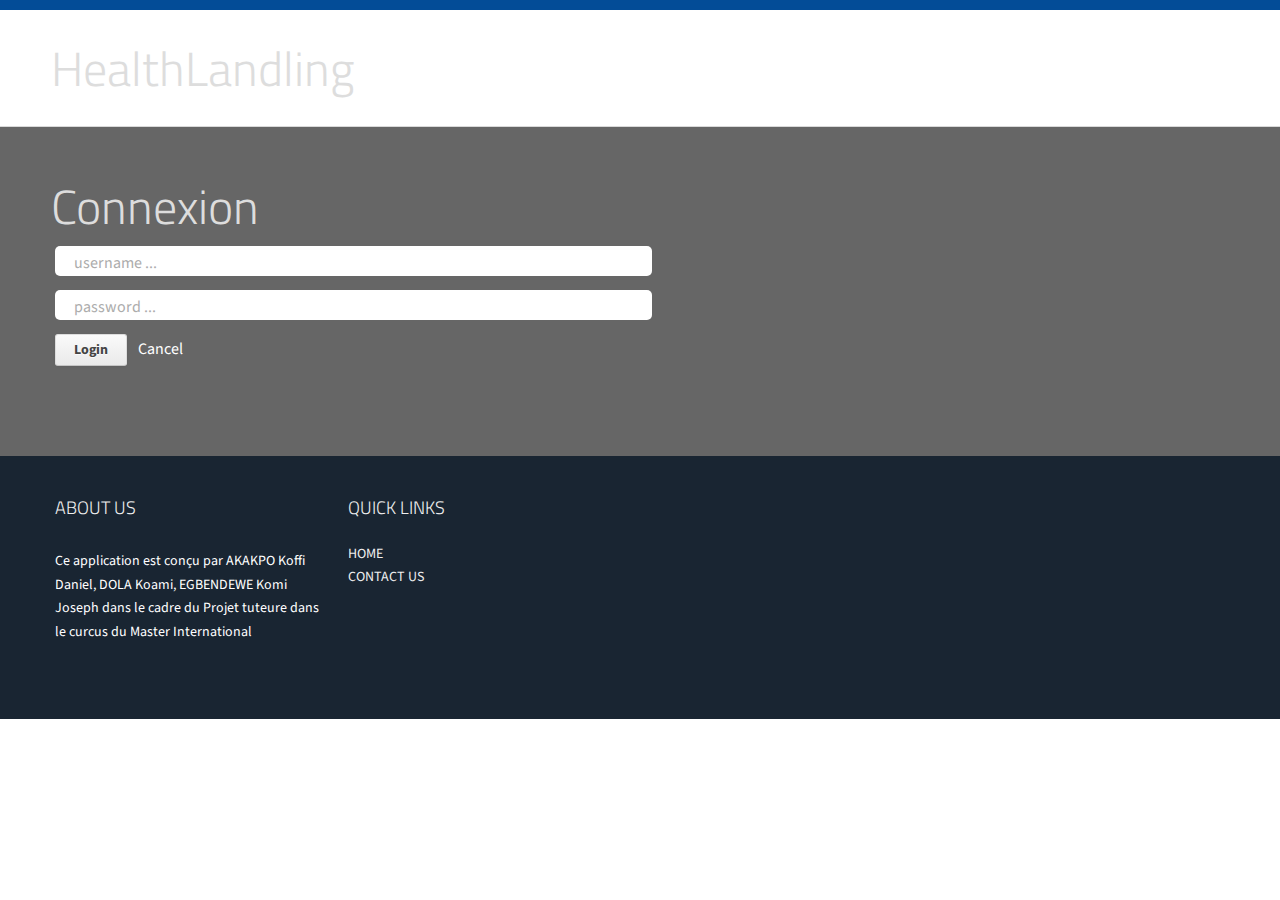
==== commit 11fd3947: "Make modification in login page" ====
--- a/login.html
+++ b/login.html
@@ -73,7 +73,7 @@
             <nav>
               <h4>About Us</h4>
               <p id="aboutus">
-                Ce produit est construit par AKAKPO Koffi Daniel, DOLA Koami, EGBENDEWE Komi Joseph
+                Ce application est conçu par AKAKPO Koffi Daniel, DOLA Koami, EGBENDEWE Komi Joseph
                 dans le cadre du Projet tuteure dans le curcus du Master International
 
               </p>
@@ -126,7 +126,11 @@
   $(function(){
     $('#ghsubmitbtn').on('click', function(e){
       e.preventDefault();
-      $('#ghapidata').html('<div id="loader"><img src="css/loader.gif" alt="loading..."></div>');
+      if($('#ghusername').val() === "" || $('#ghuserpassword').val() === ""){
+        $('#ghapidata').html("<h4>Le nom d'utilisateur ou le mot de passe ne peut être vide</h4>");
+        return;
+      }
+      $('#ghapidata').html('<div id="loader"><img src="css/loader.gif" alt="Chargement..."></div>');
       
       var username = $('#ghusername').val();
       //var requri   = 'http://192.168.1.32:9000/v1/users/login';
@@ -139,11 +143,11 @@
         }
       };
       requestJSON(requri, requestData, function(json) {
-        if(json.message == "Not Found") {
-          $('#ghapidata').html("<h2>No User Info Found</h2>");
-        }
-        
-        else {
+        if (json === undefined) {
+          $('#ghapidata').html("<h4>Erreur de connection au serveur, verifiez que vous êtes connecté</h4>");
+        } else if(json.status > 202) {
+          $('#ghapidata').html("<h3>Aucun utilisateur trouvé avec les identifiants fournits</h3>");
+        } else {
           // else we have a user and we display their info
           console.log(json);
           var user_id   = json.user_id;
@@ -154,7 +158,7 @@
             var newuri   = "http://localhost:9000/v1/users/" + token.user_id;
             requestUserJSON(newuri, function(userjson){
                 if(json.message == "Not Found") {
-                  $('#ghapidata').html("<h2>No User Info Found</h2>");
+                  $('#ghapidata').html("<h4>Aucun utilisateur trouvé avec les identifiants fournits</h4>");
                 }
                 console.log(userjson);
                 var user = userjson;
@@ -167,7 +171,7 @@
                 
             });
           } else{
-            $('#ghapidata').html("<h2>No User Info Found</h2>");
+            $('#ghapidata').html("<h2>Aucun utilisateur trouvé avec les identifiants fournits</h2>");
           }
         } // end else statement
       }); // end requestJSON Ajax call
